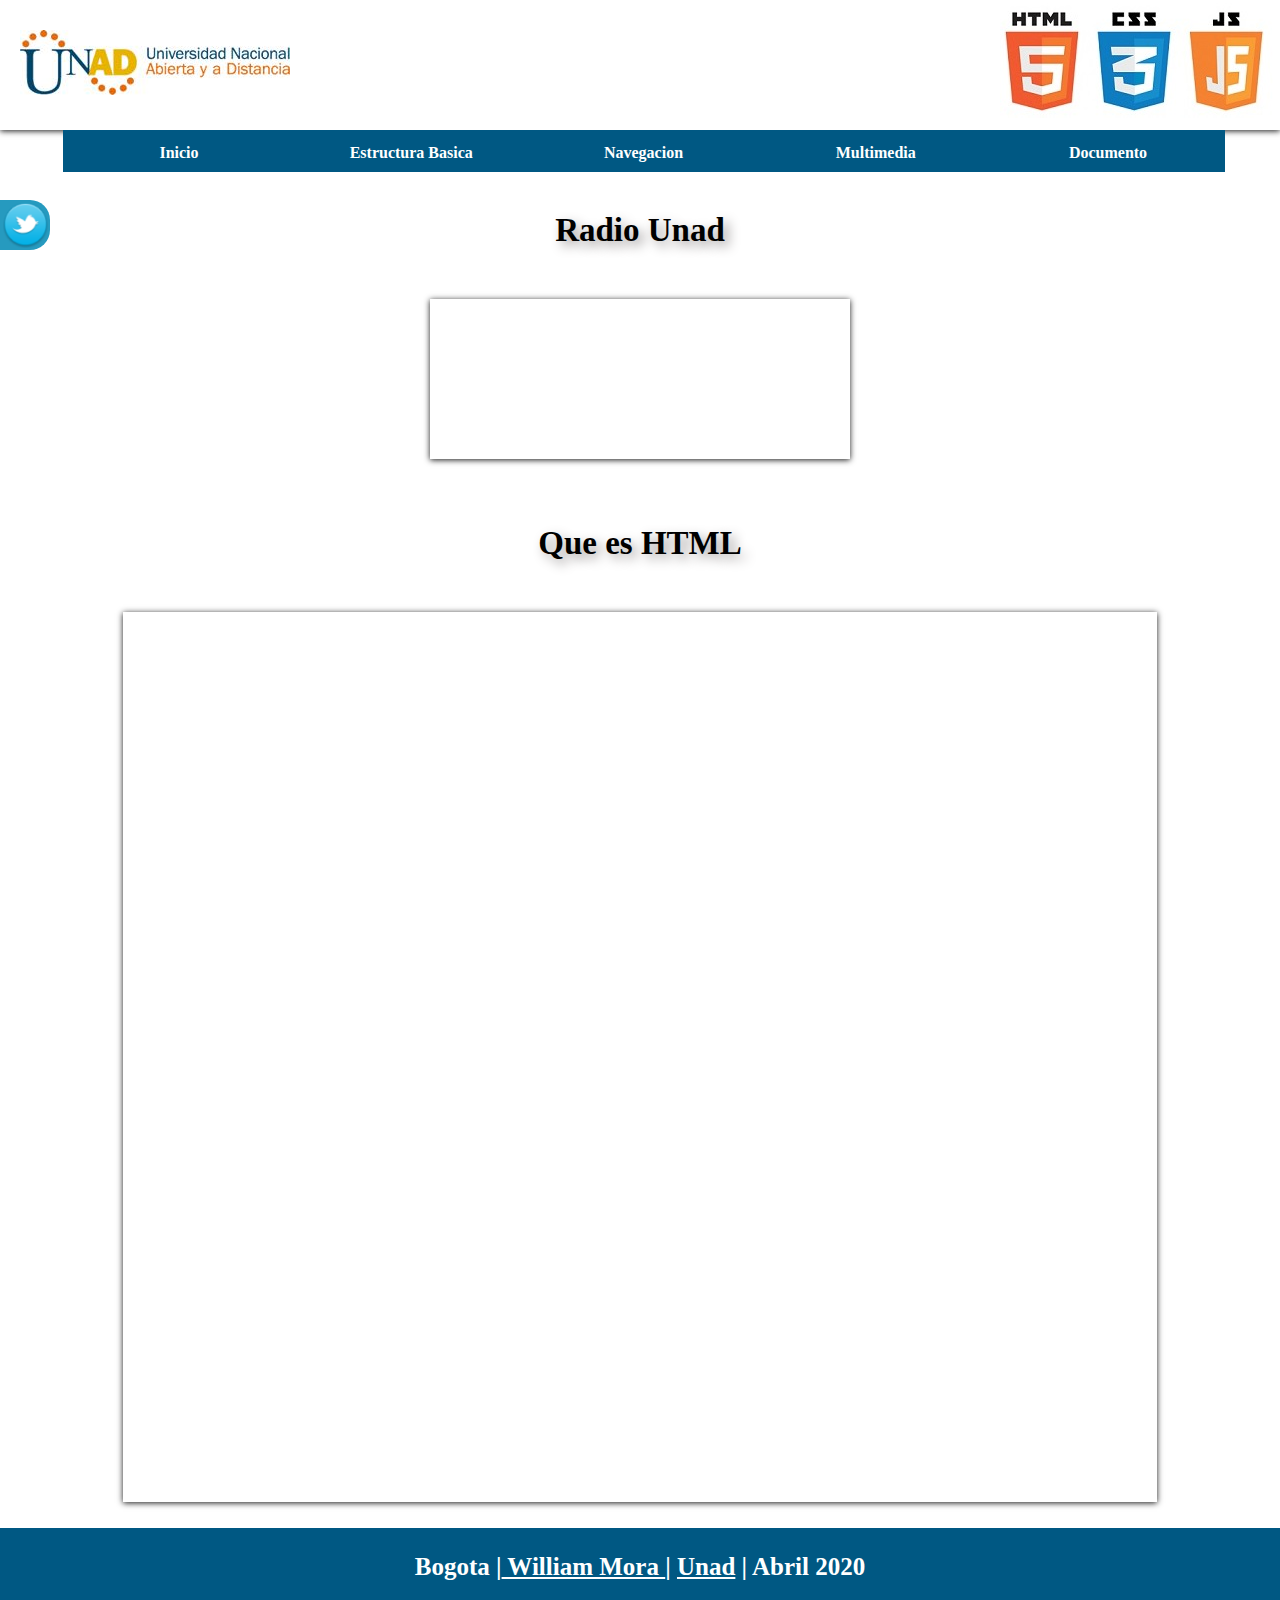
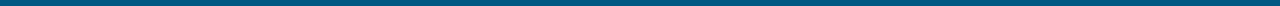
==== Paginas/Video.html @ d4214cde "Initial commit" ====
<!DOCTYPE html>
<html lang="es">  
  <head>    
    <title>Diseño de sitios web</title>    
    <meta charset="UTF-8">
    <link href="../css/estilos.css" rel="stylesheet" type="text/css"/>    
  </head>
    
<body>
<header>
<div id="logo">
    <a>
        <img src="../Imagen/logoUNAD-HD.jpg">        
    </a>
</div>
<div id="imag">
    <a>
        <img src="../Imagen/Cabecera.jpg">        
    </a>
</div>
</header>  
<nav>
       <ul>
           <li><a href="../index.html">Inicio</a>
           </li>
			<li><a href="#">Estructura Basica</a>
                <ul>
                    <li><a href="EB_Etiquetas_Atributos_Valores.html">Etiquetas, atributos y valores</a></li>
                    <li><a href="EB_Html_head_body.html">Html, Head, Body</a></li>
                </ul>
            </li>    
			<li><a href="#">Navegacion</a>
                <ul>
					<li><a href="Navegacion.html">Externa e interna Nav Ul Ol Li</a></li>
				</ul>
			</li>
			<li><a href="#">Multimedia</a>
                <ul>
					<li><a href="Video.html">Multimedia 1</a></li>
					<li><a href="Video_2.html">Multimedia 2</a></li>
				</ul>
			</li>
			<li><a href="#">Documento</a>
				<ul>
                    <li><a href="Documento.html">Material Formato Guion OVI</a></li>
                    <li><a href="Autor.html">Autor</a></li>
				</ul>
			</li>	
		</ul>
    </nav>
<div class="social">
    <ul>
        <li><a href="https://twitter.com/UniversidadUNAD?ref_src=twsrc%5Egoogle%7Ctwcamp%5Eserp%7Ctwgr%5Eauthor" target="_blank" class="icon-twitter"></a></li>
    </ul>
</div>
<section> 
       
      <article>
        <h1>Radio Unad</h1>
        <iframe id="runad" src="http://ruv.unad.edu.co/templates/templates_duotones/vivoskinflash.php"></iframe> 
        <div>
        <h1>Que es HTML</h1>  
        <iframe width="639" height="360" src="https://www.youtube.com/embed/FJZUw8MMnc8" frameborder="0" allow="accelerometer; autoplay; encrypted-media; gyroscope; picture-in-picture" allowfullscreen></iframe>       
        </div>
      </article>      
    </section>
<footer>
    <div id="final">Bogota |<a href="Autor.html"> William Mora </a>| <a href="https://www.unad.edu.co/"target="_blank" >Unad</a> | Abril 2020</div>
</footer>
</body>   
</html>
---- css/estilos.css ----
* {
    margin: 0px;
    padding: 0px;
}
html, body{
    font-size: 25px;
    font-weight: bold;
    text-align: center;
}
header{
    position: relative;
    display: flex;
    justify-content: space-between;
    width: 100%;
    height: 130px;
    box-shadow: 0 1px 6px 0 rgba(0,0,0,.9);
}
#logo{
    width: auto;
    height: auto;
    padding: 30px 20px ;
}
#imag{
    width: auto;
    height: 120px;
    padding: 3px;
}
nav a{
      text-decoration:none;
      color:inherit;
      font-size:16px;
} 
nav li{
      display:inline-block;
      width:215px;
      height:30px;
      padding: 5px 8px;
      background-color:#005883;
      border:1px solid #005883;
      text-align:center;
      color:#fff;
      position:relative;
      margin-right:-7px;
}        
nav li:hover{
      background-color:#F0B429;
      border:1px solid #005883;
      color:#fff;
      height: 30px;
      text-align: center;
}         
nav li>ul{
      display:none;
      }
nav li:hover>ul{
      display:block;
      position:absolute;
      top:41px;
      right: 5px;
}
iframe{
    margin: 20px;
    border: 10px;
    padding: 5px;
    width: 80%;
    height: 880px;
    box-shadow: 0 1px 6px 0 rgba(0,0,0,.9);
   }
article h1{
    font-size: 33px;
    margin: 20px 130px 10px 130px;
    padding: 20px;
    text-align: center;
    border:0px;
    background-color: #fff;
    text-shadow:5px 5px 12px #9D9999;
}
article p{
    font-weight:100;
    margin: 20px 130px 20px 130px;
    padding: 25px;
    text-align: justify;
    background-color: #d8ecf7;
    box-shadow: 0 1px 6px 0 rgba(0,0,0,.9);
}
#Estructura1{
    font-weight:100;
    margin: 20px 130px 20px 130px;
    padding: 25px;
    text-align: justify;
    background-color: #d8ecf7;
    box-shadow: 0 1px 6px 0 rgba(0,0,0,.9);
}
#ListaE1{
    margin: 25px;
}
#pE1{
    margin: 10px;
    padding: 20px;
    text-align: center;
    box-shadow: 0 1px 6px 0 rgba(0,0,0,0);
    color:red;
}
article h2{
    margin: 50px 10px 10px 10px;
    padding: 15px;
    
}
#imagen_article{
    
    border-radius: 10px;
    box-shadow: 0 1px 6px 0 rgba(0,0,0,.9);
    padding: 1px;
    margin: 1px 1px 20px 1px;
}
table {
    display: block;
    content: no-open-quote;
    padding: 0px;
    margin: 20px;
    border: none;
    width: 96%;
    border-collapse: collapse;
    font-size: 16px;
    font-weight:100;
    overflow:scroll;
    height:400px;
    box-shadow: 0 1px 6px 0 rgba(0,0,0,.9);
}
th{
    border: 2px solid #000;
    text-align: center;
    background-color: #005883;
    color: #fff;
}
td { 
    padding: 2px 2px;
    text-align: center;
    border: 2px solid #000;
    background-color: #fff;
}
tr{
    
}
.social {
	position: fixed; 
	left: 0; 
	top: 200px; 
	z-index: 2000; 
}
 
.social ul {
    list-style: none;
}

.social ul li a {
    display: inline-block;
    color:#fff;
    background: #000;
    padding: 10px 15px;
    text-decoration: none;
    -webkit-transition:all 500ms ease;
    -o-transition:all 500ms ease;
    transition:all 500ms ease; 
}
.social ul li .icon-twitter {
    background: #269ABF;
    border-bottom-right-radius: 20px;
    border-top-right-radius: 20px;
    background-image: url(../Imagen/Twitter-Bird.png);
    background-size: auto;
    background-repeat: no-repeat;
    width: 20px;
    height: 30px;
    background-position: center;
}
.social ul li a:hover {
    background: #269ABF;
    border-bottom-right-radius: 20px;
    border-top-right-radius: 20px;
    background-image: url(../Imagen/Twitter-Bird.png);
    background-size: auto;
    background-repeat: no-repeat;
    width: 20px;
    height: 30px;
    background-position: center;
    padding: 10px 30px; 
}
.boton{
    text-decoration: none;
    padding: 10px;
    font-weight: 600;
    font-size: 20px;
    color: #ffffff;
    background-color: #005883;
    border-radius: 6px;
    border: 2px solid #005883;    
}
.boton:hover{
    color: #005883;
    background-color: #ffffff;
  }
div #botones{
    text-align: center;
}
hr{
    border-color: seagreen;
    width: 75%;
    border: 2px;
}
#final{
    background: #005883;
    padding: 25px;
    border: 20px; 
}
#final a{
    color:#fff;    
}
footer{
    color:#fff;
}

.autor{
    display: table;
    margin: 10px;
    padding: 5px;
    height: auto;
    box-shadow: 0 1px 6px 0 rgba(0,0,0,.9); 
    font-family: inherit;
    font-weight: bold;
}
.autor td{
    border: 0px;
    padding: 0px;
    margin: 0px;
}
.autor tr{
    border:none;
    padding: 0px;
    margin: 0px;
    text-align: left;    
}
.autor img{
    margin: 10px;
    padding: 1px;
    height: 180px;
    box-shadow: 0 1px 6px 0 rgba(0,0,0,.9);
}
#runad{
    margin: 20px;
    border: 10px;
    padding: 5px;
    width: 410px;
    height: auto;
    box-shadow: 0 1px 6px 0 rgba(0,0,0,.9);
}

----
.contenedor {
background: black;
}
.contenedor .titulo {
    font-size: 3.5ex;
    font-weight: bold;
    margin-left: 15px;
    margin-bottom: 15px;
}
#pestanas {
    float: right;
    font-size: 24px;
    font-weight: bold;
    -webkit-transform:rotate(0deg);
}
#pestanas li {
    list-style-type: none;
    float: left;
    text-align: center;
    margin: 0px 2px -2px -0px;
    background:#005883;
    padding: 0px 0px 0px 1px;
}
#pestanas a:link {
    text-decoration: none;
    color: #FFF;
}
#contenidopestanas {
    clear: both;
}
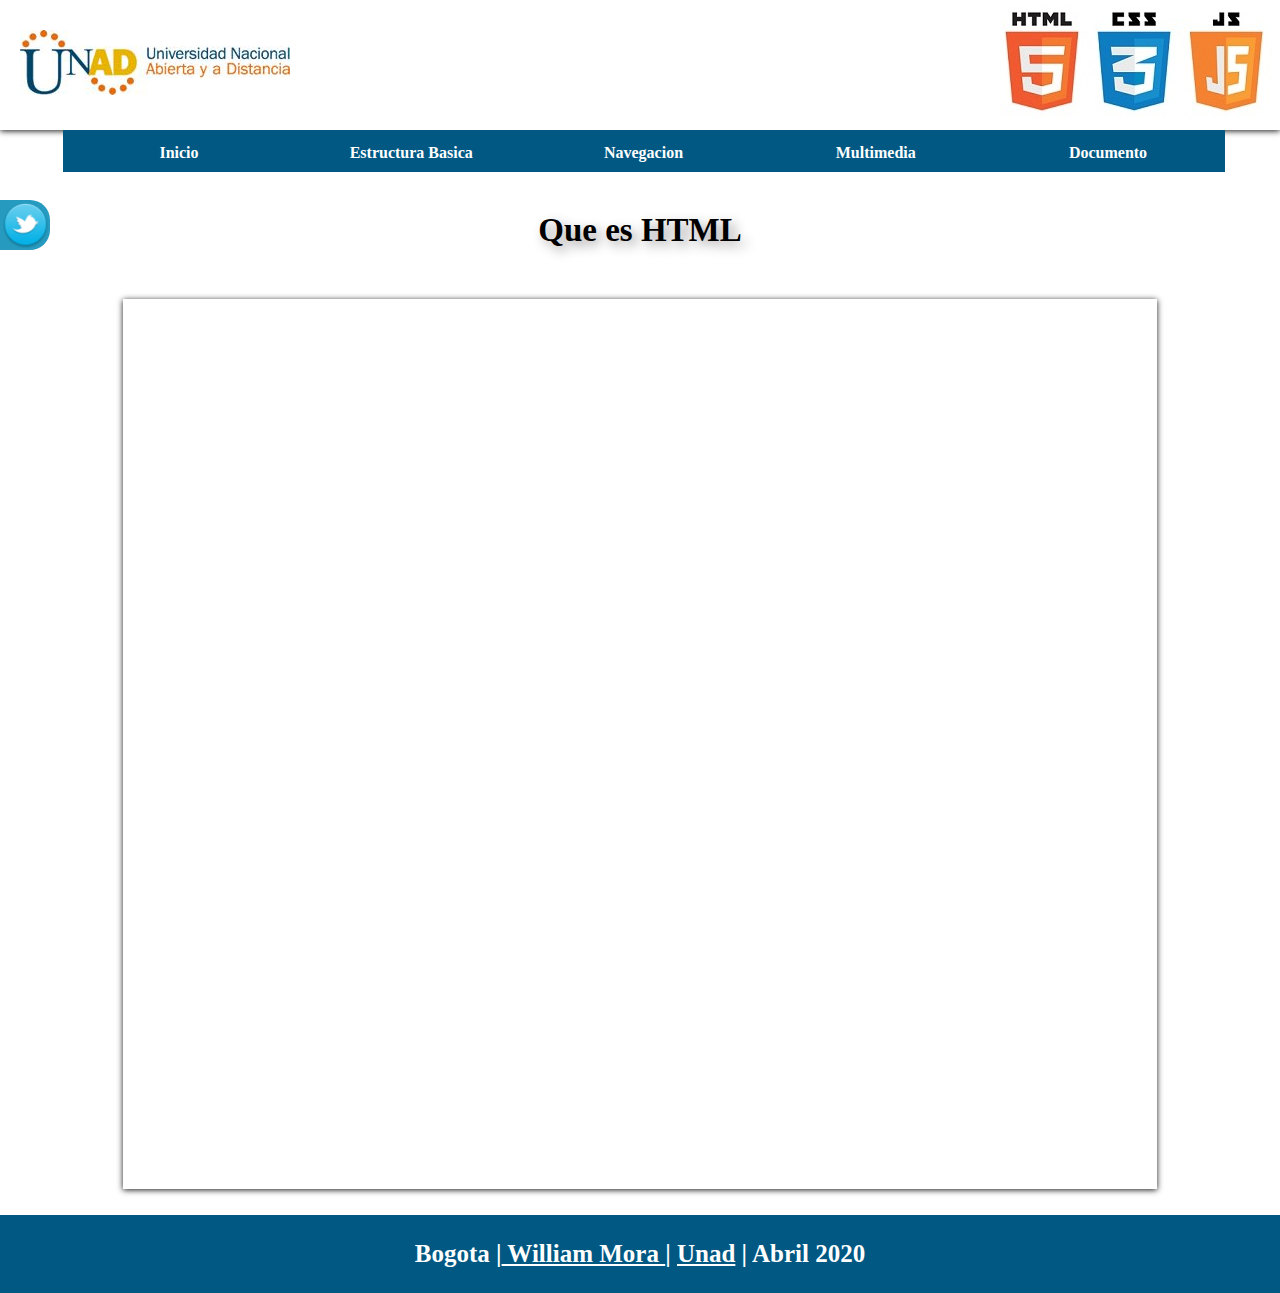
==== commit b00e9a94: "Update Video.html" ====
--- a/Paginas/Video.html
+++ b/Paginas/Video.html
@@ -56,9 +56,7 @@
 <section> 
        
       <article>
-        <h1>Radio Unad</h1>
-        <iframe id="runad" src="http://ruv.unad.edu.co/templates/templates_duotones/vivoskinflash.php"></iframe> 
-        <div>
+	<div>
         <h1>Que es HTML</h1>  
         <iframe width="639" height="360" src="https://www.youtube.com/embed/FJZUw8MMnc8" frameborder="0" allow="accelerometer; autoplay; encrypted-media; gyroscope; picture-in-picture" allowfullscreen></iframe>       
         </div>
@@ -68,4 +66,4 @@
     <div id="final">Bogota |<a href="Autor.html"> William Mora </a>| <a href="https://www.unad.edu.co/"target="_blank" >Unad</a> | Abril 2020</div>
 </footer>
 </body>   
-</html>+</html>
